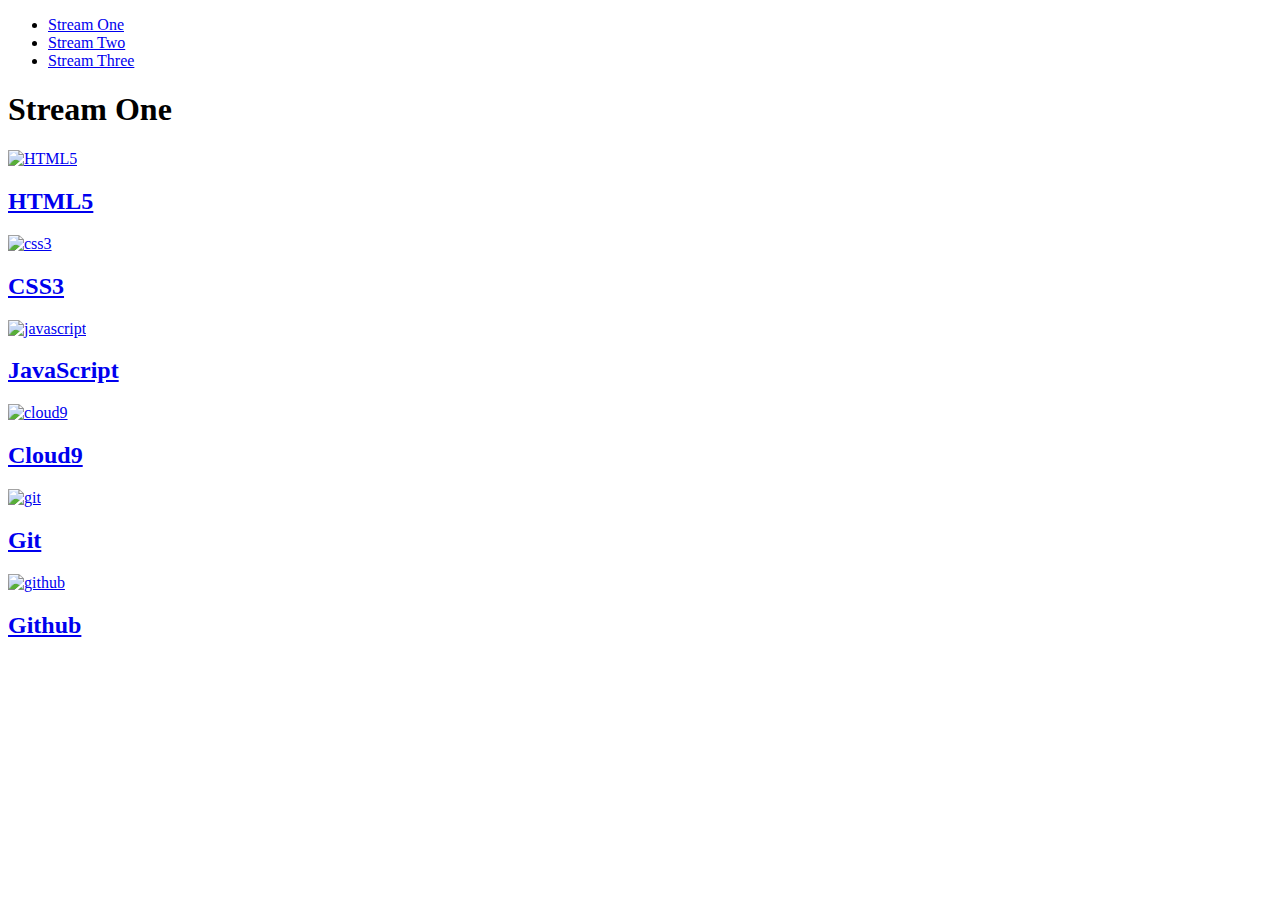
==== index.html @ c4a87e8b "Resolved folder issue, renamed Stream-One to Index" ====
<!DOCTYPE html>
<html lang="en">
<head>
    <meta charset="UTF-8">
    <meta name="viewport" content="width=device-width, initial-scale=1.0">
    <meta http-equiv="X-UA-Compatible" content="ie=edge">
    <title>Hello World</title>
    <link rel="stylesheet" href="css/style.css">
</head>

<body>
    <nav>
    <ul>
        <li><a href="stream-one.html">Stream One</a></li>
        <li><a href="stream-two.html">Stream Two</a></li>
        <li><a href="stream-three.html">Stream Three</a></li>
    </ul>
    </nav>

    <h1>Stream One</h1>
    
        <div class="card">
            <a href="https://en.wikipedia.org/wiki/HTML5" target="_blank">
        <img src="https://i.imgur.com/MMXT8LV.png" 
        alt="HTML5">
        <h2>HTML5</h2>
            </a>
        </div>

        <div class="card">
            <a href="https://en.wikipedia.org/wiki/Cascading_Style_Sheets" target="_blank">
        <img src="https://i.imgur.com/lavCxF8.png" alt="css3">
        <h2>CSS3</h2>
            </a>
        </div>

        <div class="card">
            <a href="https://en.wikipedia.org/wiki/JavaScript" target="_blank">
        <img src="https://i.imgur.com/ox0EvRC.png" alt="javascript">
        <h2>JavaScript</h2>
            </a>
        </div>

       <div class="card">
            <a href="https://en.wikipedia.org/wiki/Cloud9" target="_blank">
        <img src="https://i.imgur.com/kxrS14f.png" alt="cloud9">
        <h2>Cloud9</h2>
            </a>
        </div>  

        <div class="card">
            <a href="https://en.wikipedia.org/wiki/git" target="_blank">
        <img src="https://i.imgur.com/XkOBxez.png" alt="git">
        <h2>Git</h2>
            </a>
        </div> 

        <div class="card">
            <a href="https://en.wikipedia.org/wiki/github" target="_blank">
        <img src="https://i.imgur.com/UzoSnKu.png" alt="github">
        <h2>Github</h2>
            </a>
        </div> 
</body>
</html>
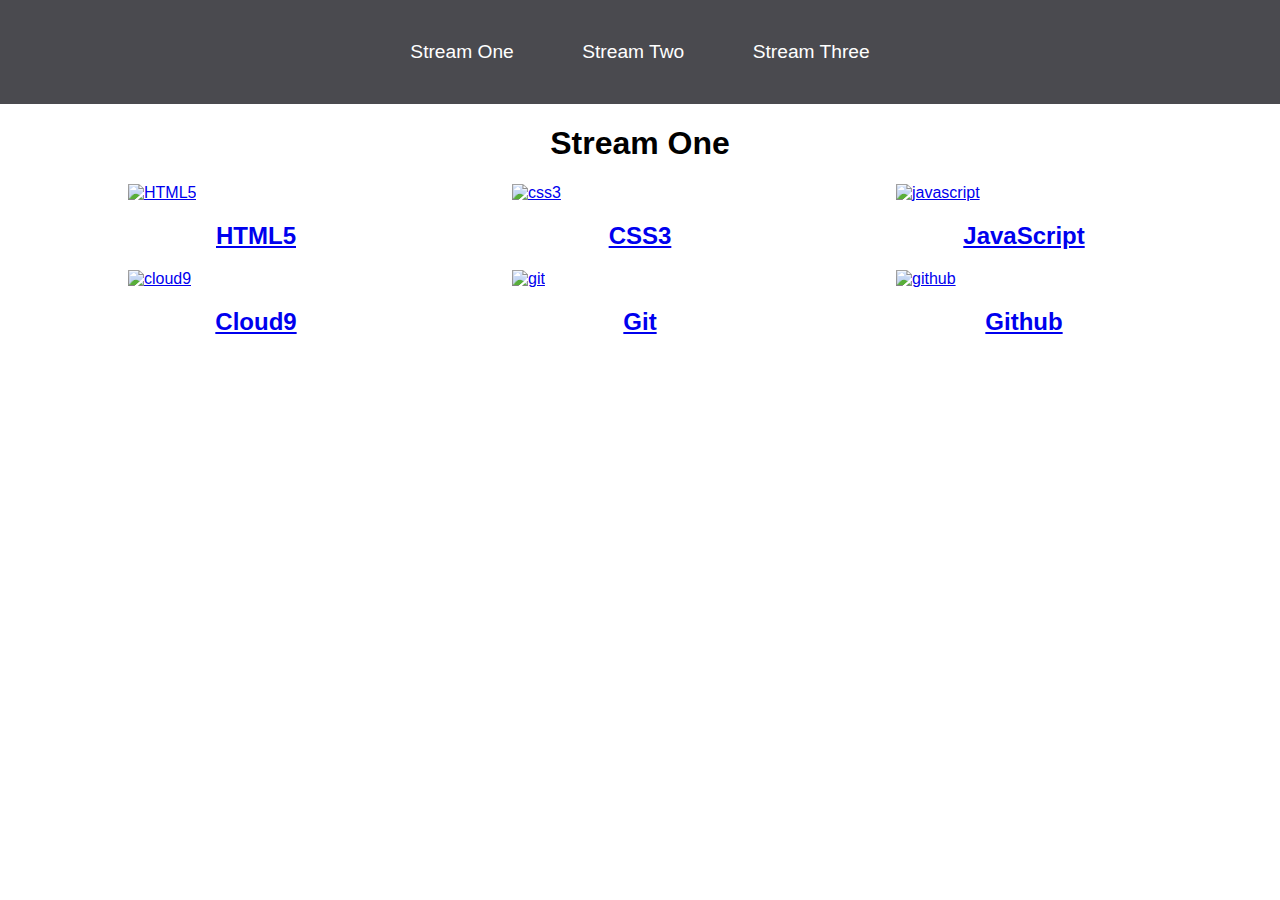
==== commit d4773003: "updated index.html links" ====
--- a/index.html
+++ b/index.html
@@ -5,13 +5,13 @@
     <meta name="viewport" content="width=device-width, initial-scale=1.0">
     <meta http-equiv="X-UA-Compatible" content="ie=edge">
     <title>Hello World</title>
-    <link rel="stylesheet" href="css/style.css">
+    <link rel="stylesheet" href="css/style.css" type="text/css">
 </head>
 
 <body>
     <nav>
     <ul>
-        <li><a href="stream-one.html">Stream One</a></li>
+        <li><a href="index.html">Stream One</a></li>
         <li><a href="stream-two.html">Stream Two</a></li>
         <li><a href="stream-three.html">Stream Three</a></li>
     </ul>
--- a/css/style.css
+++ b/css/style.css
@@ -0,0 +1,50 @@
+body {
+    margin: 0;
+    padding: 0;
+    font-family: "Oswald", sans-serif;    
+}
+
+nav ul {
+    list-style: none;
+    background-color: #4a4a4f;
+    text-align: center;
+    padding: 0;
+    margin: 0;
+}
+
+nav li {
+    font-size: 1.2em;
+    line-height: 40px;
+    height: 40px;
+    display: inline-block;
+    margin: 2.5%;
+    }
+
+nav a {
+    text-decoration: none;
+    color: #fff;
+    display: block;
+}
+
+nav a:hover {
+    background-color: #fff;
+    color: #4a4a4f;
+}
+
+.card {
+    float: left;
+    width: 20%;
+    margin-left: 10%;
+    }
+
+.card a {
+    text-align: center;
+}
+
+img {
+    width: 100%;
+    height: 180px;
+}
+
+h1 {
+    text-align: center;